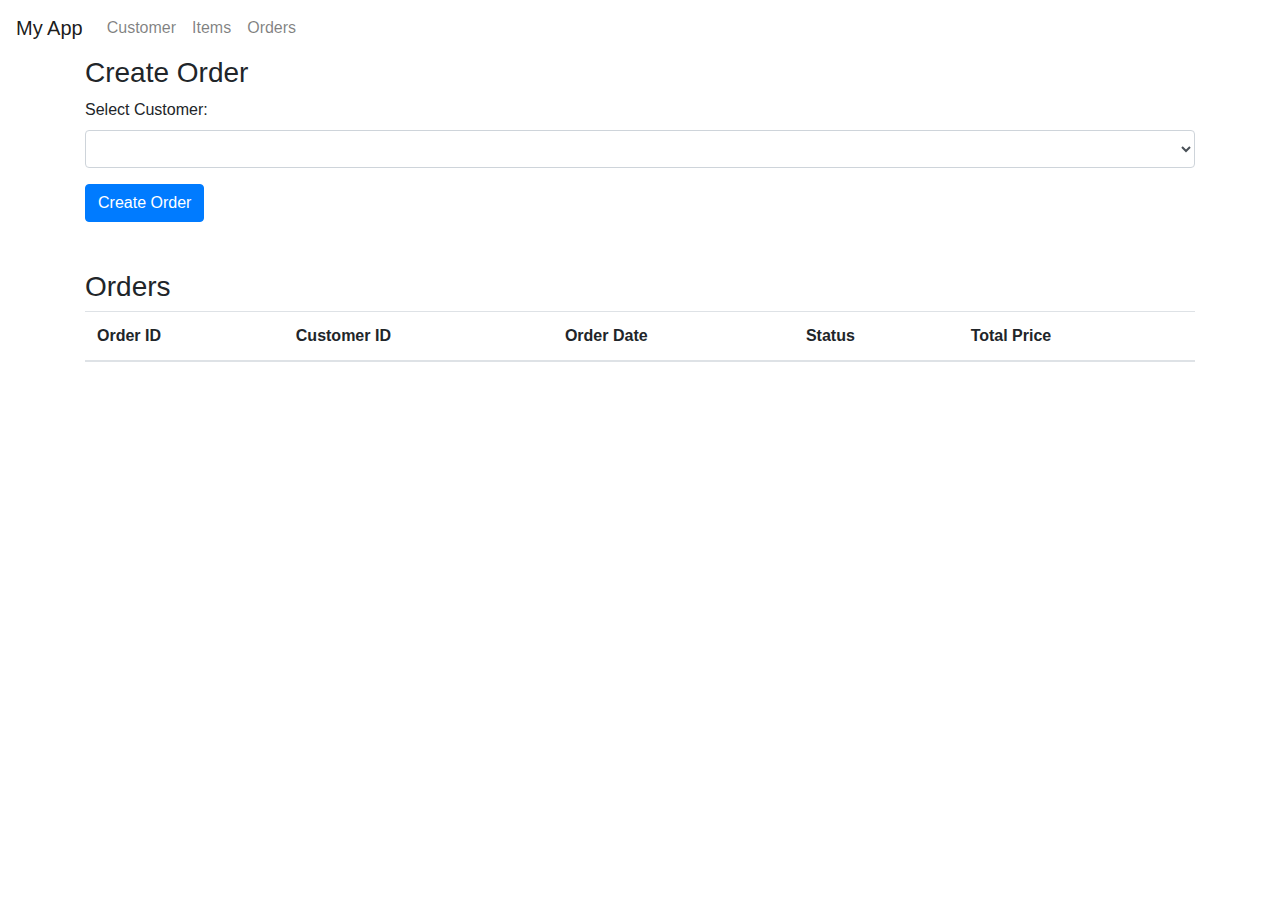
==== BoxCommerceHtmlUI/CreateOrders.html @ b40903cd "Adding a first version of UI to start testing endpoints (all calls made to the orchestration) and al" ====
<!DOCTYPE html>
<html lang="en">
<head>
    <meta charset="UTF-8">
    <meta name="viewport" content="width=device-width, initial-scale=1.0">
    <link rel="stylesheet" href="https://stackpath.bootstrapcdn.com/bootstrap/4.5.2/css/bootstrap.min.css">
    <link href="https://maxcdn.bootstrapcdn.com/bootstrap/4.5.2/css/bootstrap.min.css" rel="stylesheet">

    <title>Items List</title>

</head>
<body>
    <nav class="navbar navbar-expand-lg navbar-light">
        <a class="navbar-brand" href="#">My App</a>
        <div class="collapse navbar-collapse" id="navbarNav">
            <ul class="navbar-nav">
                <li class="nav-item">
                    <a class="nav-link" href="#">Customer</a>
                </li>
                <li class="nav-item">
                    <a class="nav-link" href="Items.html">Items</a>
                </li>
                <li class="nav-item">
                    <a class="nav-link" href="CreateOrders.html">Orders</a>
                </li>
            </ul>
        </div>
    </nav>

    <div class="container">
        <h3>Create Order</h3>
    <form id="order-form">
        <div class="form-group">
            <label for="customer-dropdown">Select Customer:</label>
            <select class="form-control" id="customer-dropdown">
                
                <!-- Options will be populated dynamically -->
            </select>
        </div>
        <button type="button" class="btn btn-primary" id="create-order-btn">Create Order</button>
        <div class="text-center" id="create-order-spinner">
            <div class="spinner-border" role="status">
                <span class="sr-only">Creating Order...</span>
            </div>
        </div>
    </form>
    </div>

    <div class="container mt-5">
        <h3>Orders</h3>
        <table class="table table-striped">
            <thead>
                <tr>
                    <th>Order ID</th>
                    <th>Customer ID</th>
                    <th>Order Date</th>
                    <th>Status</th>
                    <th>Total Price</th>
                </tr>
            </thead>
            <tbody id="order-table-body">
                
            </tbody>
        </table>
        <div class="text-center" id="table-spinner">
            <div class="spinner-border" role="status">
                <span class="sr-only">Loading...</span>
            </div>
        </div>
    </div>

    <div class="modal fade" id="itemModal" tabindex="-1" aria-labelledby="itemModalLabel" aria-hidden="true">
        <div class="modal-dialog modal-dialog-centered">
            <div class="modal-content">
                <div class="modal-header">
                    <h5 class="modal-title" id="itemModalLabel">Order Items</h5>
                    <input type="hidden" name="OrderId" id="OrderId" />
                    <input type="hidden" name="CustomerId" id="CustomerId" />
                    <button type="button" class="close" data-dismiss="modal" aria-label="Close">
                        <span aria-hidden="true">&times;</span>
                    </button>
                </div>
                <div class="modal-body">
                    <select id="itemDropdown" class="form-control">
                        <option value="">Please select an item</option>
                    </select>
                </div>
                <div class="modal-footer">
                    <button type="button" class="btn btn-secondary" data-dismiss="modal">Close</button>
                    <button type="button" class="btn btn-primary" id="confirmItemBtn">Confirm</button>
                </div>
            </div>
        </div>
    </div>
    

    <script src="https://code.jquery.com/jquery-3.6.0.min.js"></script>
    <script src="https://maxcdn.bootstrapcdn.com/bootstrap/4.5.2/js/bootstrap.min.js"></script>
    <script src="orders-script.js"></script>
    <script src="styles.css"></script>
    <script>
        
        $('#table-spinner').addClass('d-none');
        $('#create-order-spinner').addClass('d-none');

        populateCustomerDropdown();
        

        populateOrderTable();

        fillItemDropdown();
        $("#create-order-btn").on("click", function () {
            $('#create-order-spinner').removeClass('d-none');
            var selectedCustomerId = $("#customer-dropdown").val();
            createOrder(selectedCustomerId);
        });
    </script>
</body>
</html>
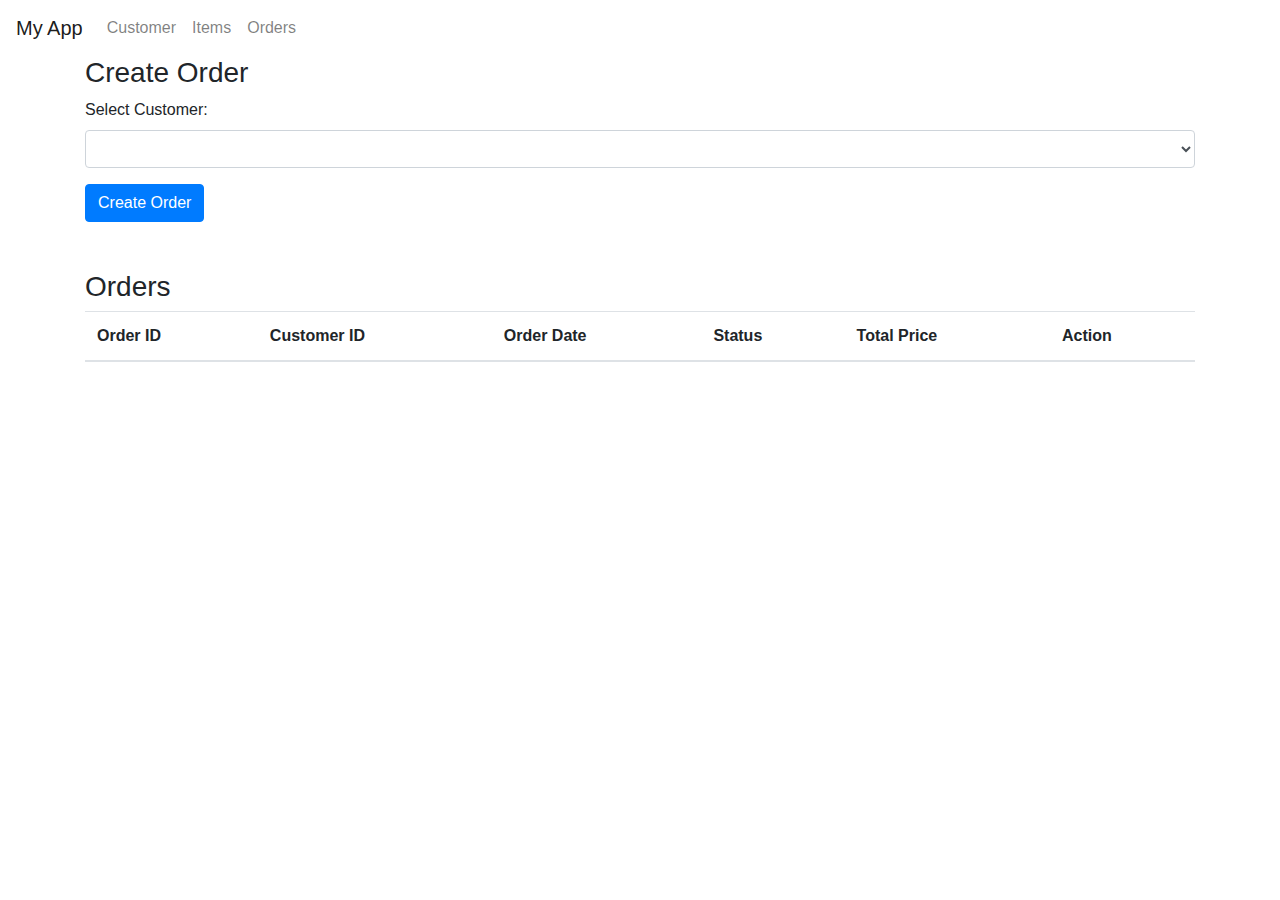
==== commit ab0611d4: "Adding new endpoint to Confirm Order (this one is going to update the Order and also the total price" ====
--- a/BoxCommerceHtmlUI/CreateOrders.html
+++ b/BoxCommerceHtmlUI/CreateOrders.html
@@ -56,6 +56,7 @@
                     <th>Order Date</th>
                     <th>Status</th>
                     <th>Total Price</th>
+                    <th>Action</th>
                 </tr>
             </thead>
             <tbody id="order-table-body">
@@ -70,7 +71,7 @@
     </div>
 
     <div class="modal fade" id="itemModal" tabindex="-1" aria-labelledby="itemModalLabel" aria-hidden="true">
-        <div class="modal-dialog modal-dialog-centered">
+        <div class="modal-dialog modal-lg modal-dialog-centered">
             <div class="modal-content">
                 <div class="modal-header">
                     <h5 class="modal-title" id="itemModalLabel">Order Items</h5>
@@ -81,13 +82,56 @@
                     </button>
                 </div>
                 <div class="modal-body">
-                    <select id="itemDropdown" class="form-control">
-                        <option value="">Please select an item</option>
-                    </select>
+                    <div class="container">
+                        <div class="row">
+                            <div class="col-md-6">
+                                <div class="form-group">
+                                    <label for="itemDropdown">Select an Item:</label>
+                                    <select id="itemDropdown" class="form-control">
+                                        <option value="">Please select an item</option>
+                                    </select>
+                                </div>
+                            </div>
+                            <div class="col-md-3">
+                                <div class="form-group">
+                                    <label for="quantity">Quantity:</label>
+                                    <input type="number" name="quantity" id="quantity" class="form-control" />
+                                </div>
+                                
+                            </div>
+                            <div class="col-md-3">
+                                <div class="form-group">
+                                    <button type="button" class="btn btn-primary" id="addItemBtn" style="margin-top: 20%;">Add Item</button>
+                                </div>
+                            </div>
+                        </div>
+                    </div>
+    
+                    <div class="container mt-5">
+                        <h3>Items</h3>
+                        <table class="table table-striped" id="OrderItems">
+                            <thead>
+                                <tr>
+                                    <th>Item ID</th>
+                                    <th>Name</th>
+                                    <th>Item Type</th>
+                                    <th>Quantity</th>
+                                    <th>Price</th>
+                                </tr>
+                            </thead>
+                            <tbody id="item-table-body">
+                            </tbody>
+                        </table>
+                        <div class="text-center" id="add-item-order-spinner">
+                            <div class="spinner-border" role="status">
+                                <span class="sr-only">Adding Item...</span>
+                            </div>
+                        </div>
+                    </div>
                 </div>
                 <div class="modal-footer">
                     <button type="button" class="btn btn-secondary" data-dismiss="modal">Close</button>
-                    <button type="button" class="btn btn-primary" id="confirmItemBtn">Confirm</button>
+                    <button type="button" class="btn btn-primary" id="confirmOrderBtn">Place Order</button>
                 </div>
             </div>
         </div>
@@ -100,9 +144,9 @@
     <script src="styles.css"></script>
     <script>
         
-        $('#table-spinner').addClass('d-none');
+        
         $('#create-order-spinner').addClass('d-none');
-
+        $('#add-item-order-spinner').addClass('d-none');
         populateCustomerDropdown();
         
 
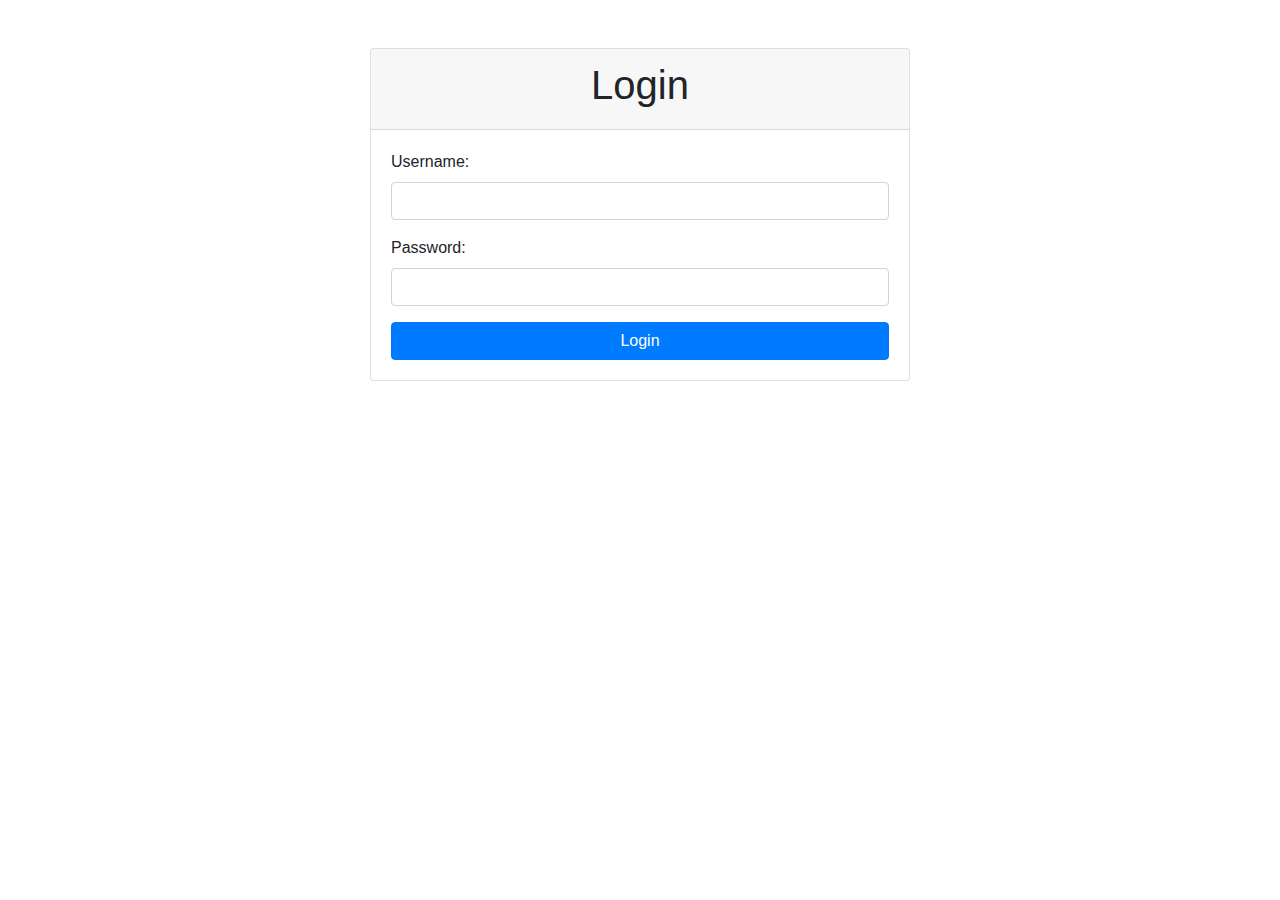
==== commit b6be72c6: "Adding new SendEmailService to BoxNotification that is going to send an Email to the user when found" ====
--- a/BoxCommerceHtmlUI/CreateOrders.html
+++ b/BoxCommerceHtmlUI/CreateOrders.html
@@ -1,14 +1,17 @@
 <!DOCTYPE html>
 <html lang="en">
+
 <head>
     <meta charset="UTF-8">
     <meta name="viewport" content="width=device-width, initial-scale=1.0">
     <link rel="stylesheet" href="https://stackpath.bootstrapcdn.com/bootstrap/4.5.2/css/bootstrap.min.css">
     <link href="https://maxcdn.bootstrapcdn.com/bootstrap/4.5.2/css/bootstrap.min.css" rel="stylesheet">
+    <link href="https://cdnjs.cloudflare.com/ajax/libs/font-awesome/6.4.2/css/all.min.css" rel="stylesheet">
 
     <title>Items List</title>
 
 </head>
+
 <body>
     <nav class="navbar navbar-expand-lg navbar-light">
         <a class="navbar-brand" href="#">My App</a>
@@ -29,21 +32,21 @@
 
     <div class="container">
         <h3>Create Order</h3>
-    <form id="order-form">
-        <div class="form-group">
-            <label for="customer-dropdown">Select Customer:</label>
-            <select class="form-control" id="customer-dropdown">
-                
-                <!-- Options will be populated dynamically -->
-            </select>
-        </div>
-        <button type="button" class="btn btn-primary" id="create-order-btn">Create Order</button>
-        <div class="text-center" id="create-order-spinner">
-            <div class="spinner-border" role="status">
-                <span class="sr-only">Creating Order...</span>
+        <form id="order-form">
+            <div class="form-group">
+                <input type="hidden" name="CustomerId" id="CustomerId" />
+                <label for="customer-dropdown">Select Customer:</label>
+                <select class="form-control" id="customer-dropdown">
+
+                </select>
             </div>
-        </div>
-    </form>
+            <button type="button" class="btn btn-primary" id="create-order-btn">Create Order</button>
+            <div class="text-center" id="create-order-spinner">
+                <div class="spinner-border" role="status">
+                    <span class="sr-only">Creating Order...</span>
+                </div>
+            </div>
+        </form>
     </div>
 
     <div class="container mt-5">
@@ -60,7 +63,7 @@
                 </tr>
             </thead>
             <tbody id="order-table-body">
-                
+
             </tbody>
         </table>
         <div class="text-center" id="table-spinner">
@@ -77,6 +80,7 @@
                     <h5 class="modal-title" id="itemModalLabel">Order Items</h5>
                     <input type="hidden" name="OrderId" id="OrderId" />
                     <input type="hidden" name="CustomerId" id="CustomerId" />
+                    <input type="hidden" name="OrderStatus" id="OrderStatus" />
                     <button type="button" class="close" data-dismiss="modal" aria-label="Close">
                         <span aria-hidden="true">&times;</span>
                     </button>
@@ -95,18 +99,20 @@
                             <div class="col-md-3">
                                 <div class="form-group">
                                     <label for="quantity">Quantity:</label>
-                                    <input type="number" name="quantity" id="quantity" class="form-control" />
+                                    <input type="number" name="quantity" id="quantity" class="form-control" min="1"
+                                        required />
                                 </div>
-                                
+
                             </div>
                             <div class="col-md-3">
                                 <div class="form-group">
-                                    <button type="button" class="btn btn-primary" id="addItemBtn" style="margin-top: 20%;">Add Item</button>
+                                    <button type="button" class="btn btn-primary" id="addItemBtn"
+                                        style="margin-top: 20%;">Add Item</button>
                                 </div>
                             </div>
                         </div>
                     </div>
-    
+
                     <div class="container mt-5">
                         <h3>Items</h3>
                         <table class="table table-striped" id="OrderItems">
@@ -117,6 +123,8 @@
                                     <th>Item Type</th>
                                     <th>Quantity</th>
                                     <th>Price</th>
+                                    <th>Amount</th>
+                                    <th>Action</th>
                                 </tr>
                             </thead>
                             <tbody id="item-table-body">
@@ -131,12 +139,12 @@
                 </div>
                 <div class="modal-footer">
                     <button type="button" class="btn btn-secondary" data-dismiss="modal">Close</button>
-                    <button type="button" class="btn btn-primary" id="confirmOrderBtn">Place Order</button>
+                    <button type="button" class="btn btn-primary" id="confirmOrderBtn">Confirm Order</button>
                 </div>
             </div>
         </div>
     </div>
-    
+
 
     <script src="https://code.jquery.com/jquery-3.6.0.min.js"></script>
     <script src="https://maxcdn.bootstrapcdn.com/bootstrap/4.5.2/js/bootstrap.min.js"></script>
@@ -144,20 +152,7 @@
     <script src="styles.css"></script>
     <script>
         
-        
-        $('#create-order-spinner').addClass('d-none');
-        $('#add-item-order-spinner').addClass('d-none');
-        populateCustomerDropdown();
-        
-
-        populateOrderTable();
-
-        fillItemDropdown();
-        $("#create-order-btn").on("click", function () {
-            $('#create-order-spinner').removeClass('d-none');
-            var selectedCustomerId = $("#customer-dropdown").val();
-            createOrder(selectedCustomerId);
-        });
     </script>
 </body>
-</html>
+
+</html>